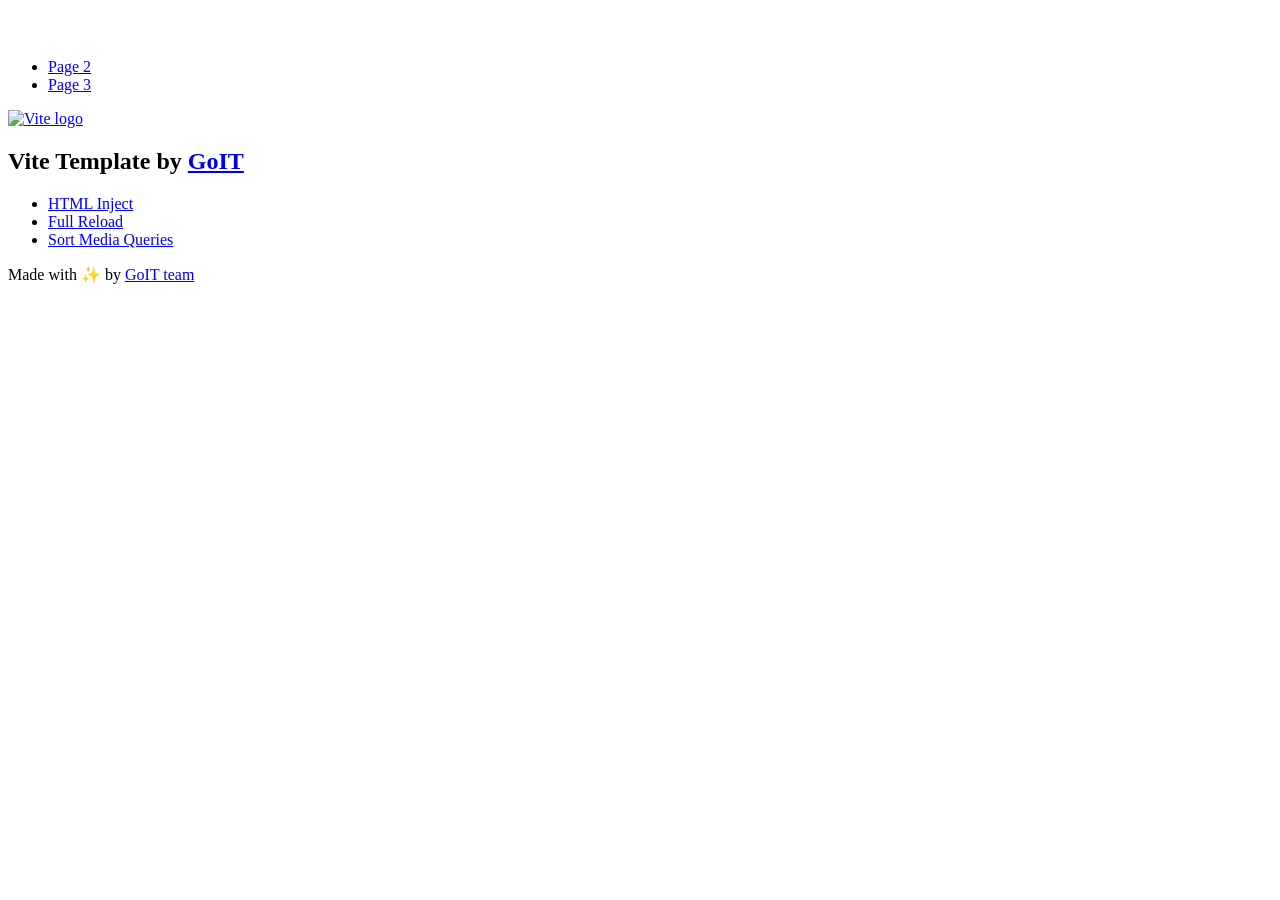
==== index.html @ f7277148 "Deploying to gh-pages from @ Andrii-Turyk88/goit-js-hw-11@696d42ca2e45ace67296e473a3766a2c0d037f6c 🚀" ====
<!DOCTYPE html>
<html lang="en">
  <head>
    <meta charset="UTF-8" />
    <link rel="icon" type="image/svg+xml" href="/vanilla-app-template/favicon.svg" />
    <meta name="viewport" content="width=device-width, initial-scale=1.0" />
    <title>Vanilla App Template</title>
    <script type="module" crossorigin src="/vanilla-app-template/index.js"></script>
    <link rel="stylesheet" crossorigin href="/vanilla-app-template/assets/styles-DvPDDfy5.css">
  </head>
  <body>
    <header class="header">
  <div class="container">
    <nav class="nav">
      <a class="nav-logo" href="./index.html" aria-label="Site logo">
        <svg class="nav-logo-icon" width="100" height="30">
          <use href="/vanilla-app-template/assets/sprite-E8vg0sBb.svg#logo"></use>
        </svg>
      </a>
      <ul class="nav-list">
        <li class="nav-item">
          <a class="nav-link {=$highlight-act}" href="./page-2.html">Page 2</a>
        </li>
        <li class="nav-item">
          <a class="nav-link {=$highlight-curr}" href="./page-3.html">Page 3</a>
        </li>
      </ul>
    </nav>
  </div>
</header>


    <main>
      <!-- Loads the specified .html file -->
      <section class="vite-promo">
  <div class="container">
    <div class="vite-promo-thumb">
      <a
        class="vite-promo-link"
        href="https://vitejs.dev/"
        target="_blank"
        rel="noopener noreferrer"
        aria-label="Link to Vite official website"
        title="Vite.js  build tool"
      >
        <!-- Path to images as from index.html file -->
        <img
          class="pic"
          src="/vanilla-app-template/assets/vite-logo-9o_aqrTe.png"
          alt="Vite logo"
          width="640"
          height="640"
        />
      </a>
    </div>
    <h1 class="main-title">
      <span class="main-title-gradient">Vite</span>
      Template by
      <a
        class="main-title-link"
        href="https://github.com/goitacademy/vanilla-app-template"
        target="_blank"
        rel="noopener noreferrer"
      >
        GoIT
      </a>
    </h1>
  </div>
</section>

      <article class="badges">
  <div class="container">
    <ul class="badges-list">
      <li class="badges-item">
        <a
          class="badges-link"
          href="https://www.npmjs.com/package/vite-plugin-html-inject"
          target="_blank"
          rel="noopener noreferrer"
        >
          HTML Inject
        </a>
      </li>
      <li class="badges-item">
        <a
          class="badges-link"
          href="https://www.npmjs.com/package/vite-plugin-full-reload"
          target="_blank"
          rel="noopener noreferrer"
        >
          Full Reload
        </a>
      </li>
      <li class="badges-item">
        <a
          class="badges-link"
          href="https://www.npmjs.com/package/postcss-sort-media-queries"
          target="_blank"
          rel="noopener noreferrer"
        >
          Sort Media Queries
        </a>
      </li>
    </ul>
  </div>
</article>

    </main>

    <footer class="footer">
  <div class="container">
    <p class="footer-desc">
      Made with ✨ by
      <a
        class="footer-link"
        href="https://goit.global/ua/"
        target="_blank"
        rel="noopener noreferrer"
      >
        GoIT team
      </a>
    </p>
  </div>
</footer>


  </body>
</html>
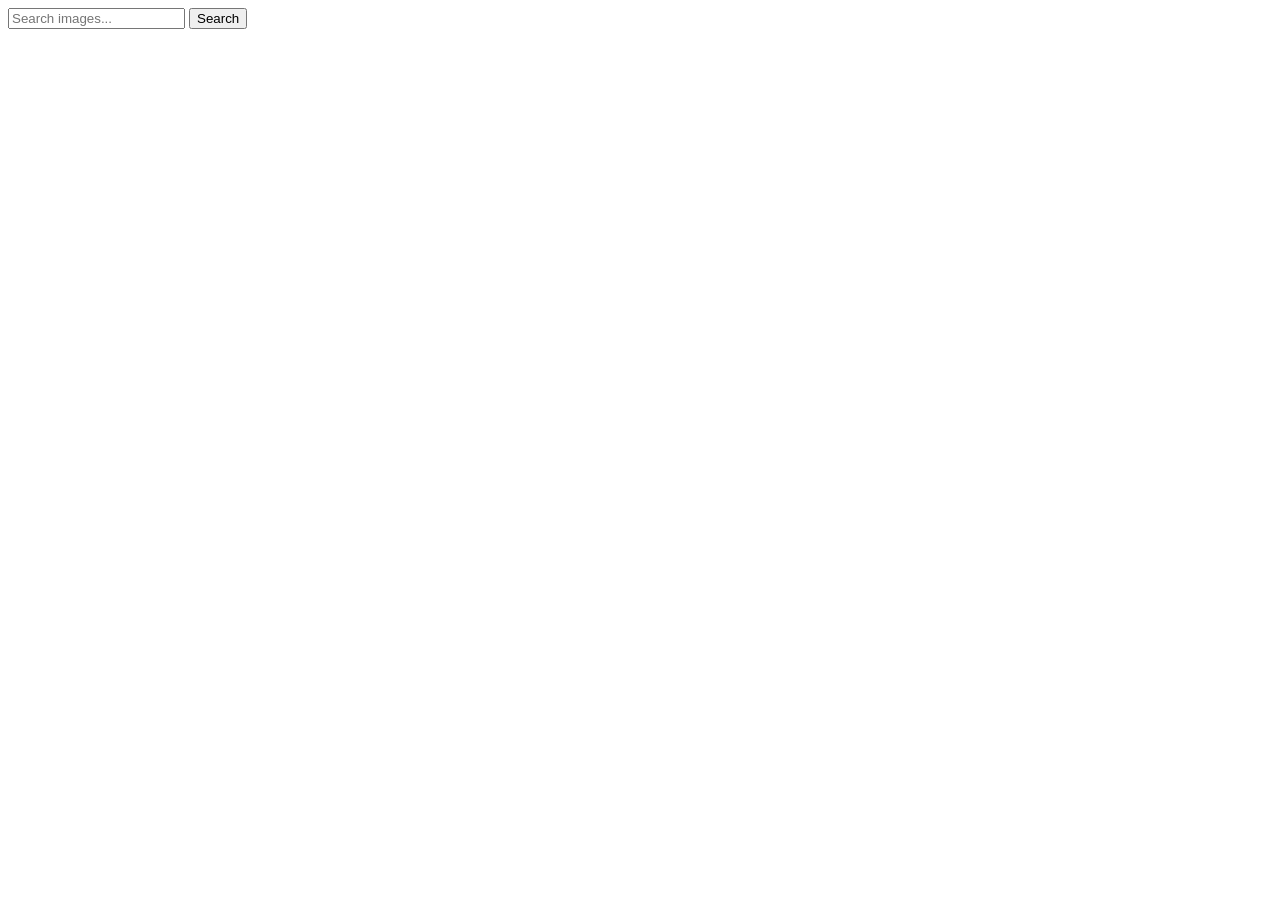
==== commit d815b491: "Deploying to gh-pages from @ Andrii-Turyk88/goit-js-hw-11@0586ad0228c0143071ff9f5aa0c666b61c3cb0be 🚀" ====
--- a/index.html
+++ b/index.html
@@ -1,128 +1,31 @@
-<!DOCTYPE html>
+<!doctype html>
 <html lang="en">
   <head>
     <meta charset="UTF-8" />
-    <link rel="icon" type="image/svg+xml" href="/vanilla-app-template/favicon.svg" />
+    <link rel="icon" type="image/svg+xml" href="/favicon.svg" />
     <meta name="viewport" content="width=device-width, initial-scale=1.0" />
     <title>Vanilla App Template</title>
     <script type="module" crossorigin src="/vanilla-app-template/index.js"></script>
-    <link rel="stylesheet" crossorigin href="/vanilla-app-template/assets/styles-DvPDDfy5.css">
+    <link rel="modulepreload" crossorigin href="/vanilla-app-template/assets/vendor-DFA_L3eI.js">
+    <link rel="stylesheet" crossorigin href="/vanilla-app-template/assets/vendor-DumFYO8Z.css">
+    <link rel="stylesheet" crossorigin href="/vanilla-app-template/assets/index-nG8bEiat.css">
   </head>
   <body>
-    <header class="header">
-  <div class="container">
-    <nav class="nav">
-      <a class="nav-logo" href="./index.html" aria-label="Site logo">
-        <svg class="nav-logo-icon" width="100" height="30">
-          <use href="/vanilla-app-template/assets/sprite-E8vg0sBb.svg#logo"></use>
-        </svg>
-      </a>
-      <ul class="nav-list">
-        <li class="nav-item">
-          <a class="nav-link {=$highlight-act}" href="./page-2.html">Page 2</a>
-        </li>
-        <li class="nav-item">
-          <a class="nav-link {=$highlight-curr}" href="./page-3.html">Page 3</a>
-        </li>
-      </ul>
-    </nav>
-  </div>
-</header>
+    <form class="form">
+      <label>
+        <input
+          type="text"
+          name="search-text"
+          placeholder="Search images..."
+          required
+        />
+      </label>
+      <button type="submit">Search</button>
+    </form>
 
+    <ul class="gallery"></ul>
 
-    <main>
-      <!-- Loads the specified .html file -->
-      <section class="vite-promo">
-  <div class="container">
-    <div class="vite-promo-thumb">
-      <a
-        class="vite-promo-link"
-        href="https://vitejs.dev/"
-        target="_blank"
-        rel="noopener noreferrer"
-        aria-label="Link to Vite official website"
-        title="Vite.js  build tool"
-      >
-        <!-- Path to images as from index.html file -->
-        <img
-          class="pic"
-          src="/vanilla-app-template/assets/vite-logo-9o_aqrTe.png"
-          alt="Vite logo"
-          width="640"
-          height="640"
-        />
-      </a>
-    </div>
-    <h1 class="main-title">
-      <span class="main-title-gradient">Vite</span>
-      Template by
-      <a
-        class="main-title-link"
-        href="https://github.com/goitacademy/vanilla-app-template"
-        target="_blank"
-        rel="noopener noreferrer"
-      >
-        GoIT
-      </a>
-    </h1>
-  </div>
-</section>
-
-      <article class="badges">
-  <div class="container">
-    <ul class="badges-list">
-      <li class="badges-item">
-        <a
-          class="badges-link"
-          href="https://www.npmjs.com/package/vite-plugin-html-inject"
-          target="_blank"
-          rel="noopener noreferrer"
-        >
-          HTML Inject
-        </a>
-      </li>
-      <li class="badges-item">
-        <a
-          class="badges-link"
-          href="https://www.npmjs.com/package/vite-plugin-full-reload"
-          target="_blank"
-          rel="noopener noreferrer"
-        >
-          Full Reload
-        </a>
-      </li>
-      <li class="badges-item">
-        <a
-          class="badges-link"
-          href="https://www.npmjs.com/package/postcss-sort-media-queries"
-          target="_blank"
-          rel="noopener noreferrer"
-        >
-          Sort Media Queries
-        </a>
-      </li>
-    </ul>
-  </div>
-</article>
-
-    </main>
-
-    <footer class="footer">
-  <div class="container">
-    <p class="footer-desc">
-      Made with ✨ by
-      <a
-        class="footer-link"
-        href="https://goit.global/ua/"
-        target="_blank"
-        rel="noopener noreferrer"
-      >
-        GoIT team
-      </a>
-    </p>
-  </div>
-</footer>
-
+    <div class="loader"></div>
 
   </body>
 </html>
